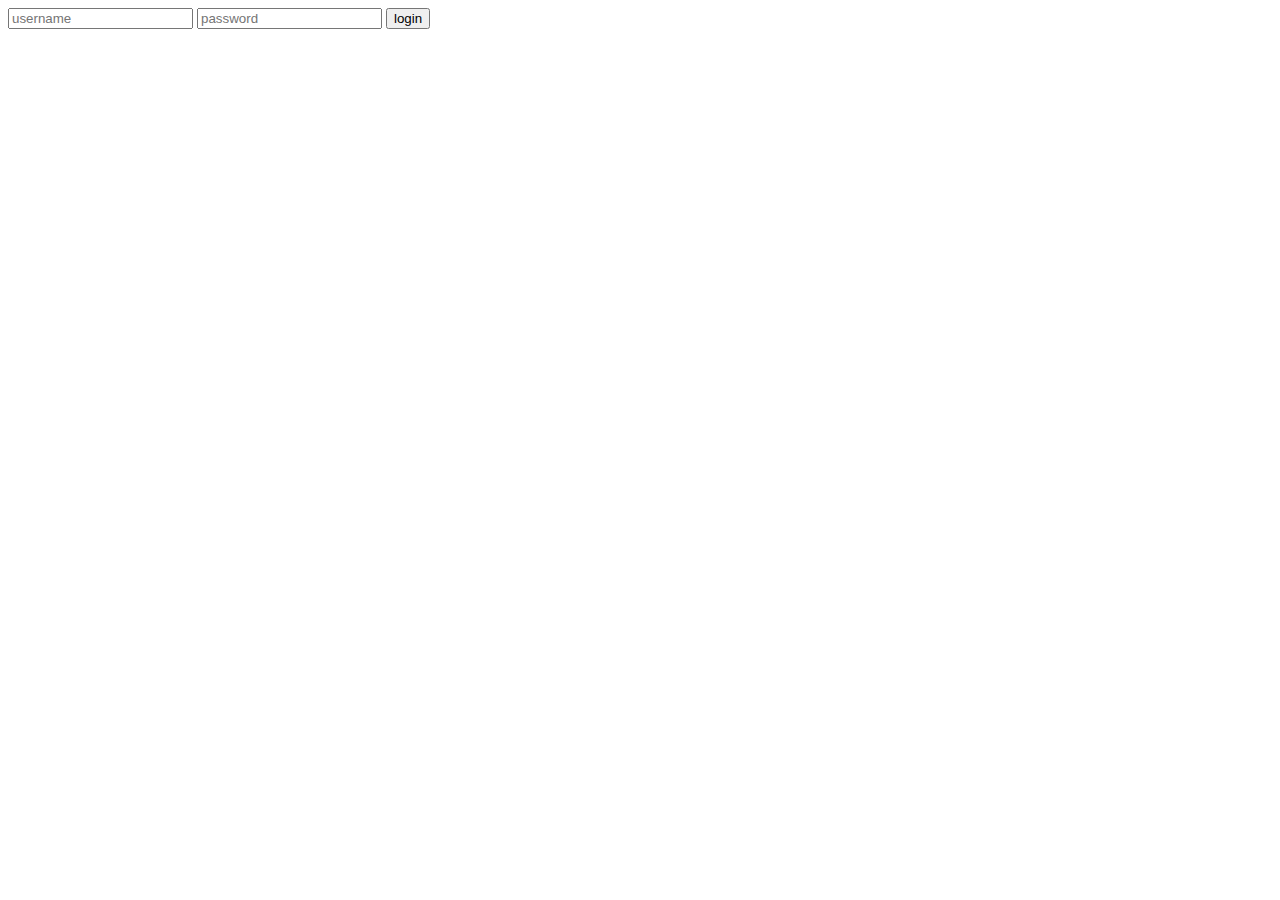
==== templates/login.html @ e018793a "auth seems to be sorted" ====
<!doctype html>

<html lang='en'>
<head>
    <meta charset='utf-8'>

    <title>Eurohome</title>

    <link rel='stylesheet' href='/static/css/styles.css'>

    <!--[if lt IE 9]>
        <script src='https://cdnjs.cloudflare.com/ajax/libs/html5shiv/3.7.3/html5shiv.js'>
        </script>
    <![endif]-->

</head>

<body>
    <form action='/api/public/login'>
        <input type='text' placeholder='username' name='name' required>
        <input type='text' placeholder='password' name='password' required>
        <button type='submit'>login</button>
    </form>
</body>
</html>
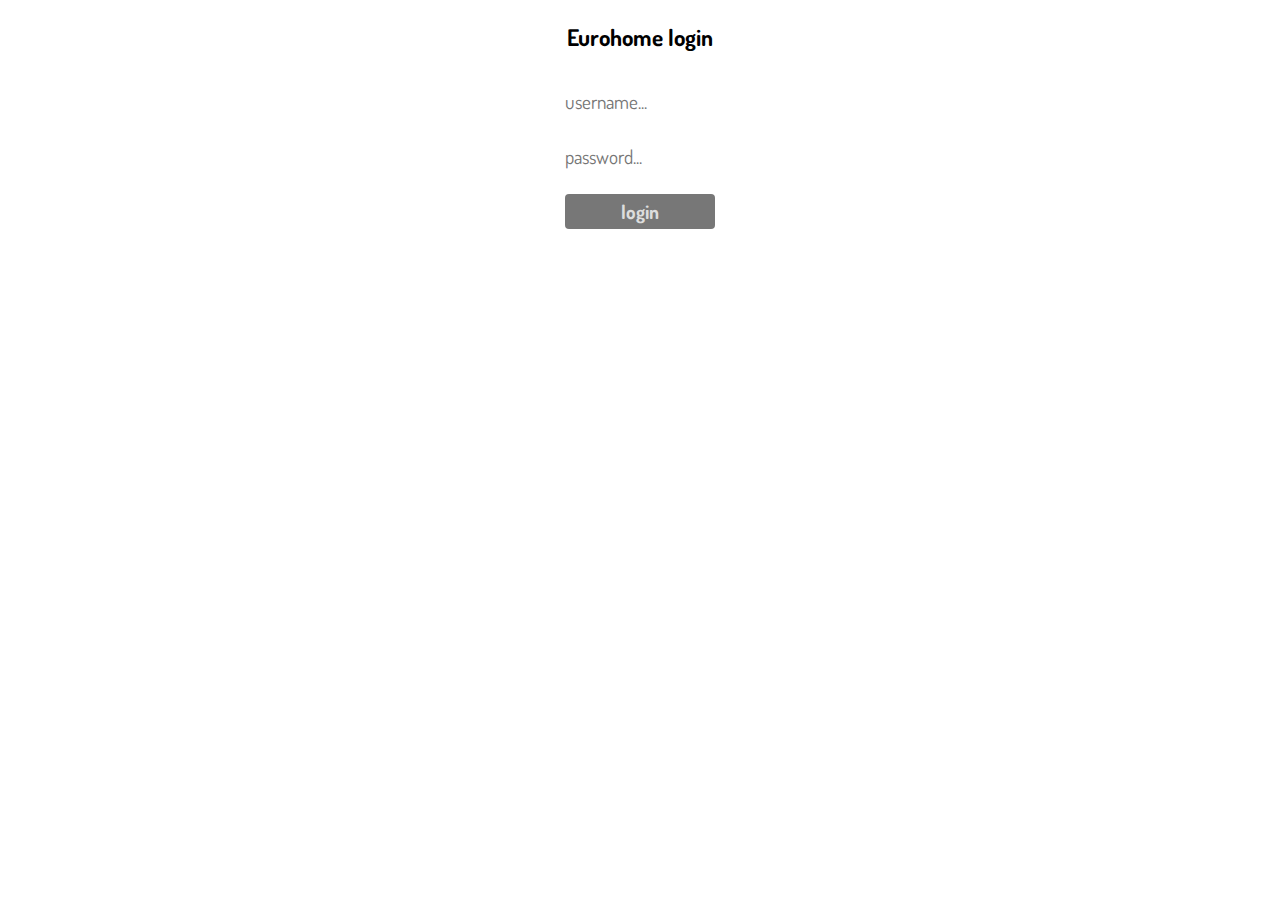
==== commit fd8c2310: "getting css done" ====
--- a/templates/login.html
+++ b/templates/login.html
@@ -3,9 +3,11 @@
 <html lang='en'>
 <head>
     <meta charset='utf-8'>
+    <meta name='viewport' content='width=device-width, initial-scale=1'>
 
-    <title>Eurohome</title>
+    <title>Eurohome - login</title>
 
+    <link href="https://fonts.googleapis.com/css?family=Dosis" rel="stylesheet">
     <link rel='stylesheet' href='/static/css/styles.css'>
 
     <!--[if lt IE 9]>
@@ -16,10 +18,21 @@
 </head>
 
 <body>
-    <form action='/api/public/login'>
-        <input type='text' placeholder='username' name='name' required>
-        <input type='text' placeholder='password' name='password' required>
-        <button type='submit'>login</button>
-    </form>
+    <h3>
+        Eurohome login
+    </h3>
+    <div class='auth-form'>
+        <form action='/api/public/login'>
+            <div>
+                <input type='text' placeholder='username...' name='name' required>
+            </div>
+            <div>
+                <input type='password' placeholder='password...' name='password' required>
+            </div>
+            <div>
+                <button type='submit'>login</button>
+            </div>
+        </form>
+    </div>
 </body>
 </html>
--- a/static/css/styles.css
+++ b/static/css/styles.css
@@ -0,0 +1,128 @@
+html {
+    font-size: 100%;
+}
+
+body {
+    width: 100%;
+    margin: 0;
+    background: white;
+    text-align: center;
+    top: 0;
+    font-family: 'Dosis', Helvetica, sans-serif;
+    line-height: 1.2;
+}
+
+h1 {
+    font-size: 200%;
+}
+
+h2 {
+    font-size: 150%;
+}
+
+h3 {
+    font-size: 120%;
+}
+
+.container {
+    margin-top: 2px;
+    margin-bottom: 2px;
+    background: #eaeaea;
+    padding: 5px;
+}
+
+input, button, button:active, input:active {
+    font-size: inherit;
+    font-family: inherit;
+    border: 0;
+    padding: 5px;
+    margin: 10px;
+}
+
+button {
+    font-weight: bold;
+    color: #ddd;
+    background: #777;
+    border-radius: 4px;
+    cursor: pointer;
+}
+
+*:focus {
+    outline: none;
+}
+
+button:focus, button:active, button:hover {
+    color: white;
+}
+
+.pick-list button {
+    margin: 2px;
+    border-radius: 2px;
+    /* background: white; */
+}
+
+.page-lower {
+    position: sticky;
+    bottom: 0;
+    margin: 0;
+    width: 100%;
+    background: white;
+}
+
+nav {
+    position: sticky;
+    top: 0;
+    margin: 0;
+    color: white;
+    text-align: left;
+    background: #777;
+}
+
+nav li {
+    display: inline-block;
+    margin: 4px;
+    margin-right: 10px;
+}
+
+nav li a {
+    color: #ddd;
+}
+
+nav li a:hover, nav li a:active {
+    color: white;
+    font-weight: bold;
+}
+
+a, a:visited {
+    color: inherit;
+    text-decoration: none;
+}
+
+.nav-title {
+    font-size: 110%;
+    color: white;
+}
+
+.active {
+    background: black;
+    color: white;
+}
+
+.auth-form {
+    margin: 20px;
+}
+
+.auth-form input, .auth-form button {
+    width: 150px;
+    /* text-align: center; */
+}
+
+.search-field {
+    background: white;
+}
+
+@media(min-width:60em) {
+    html {
+        font-size: 120%;
+    }
+}
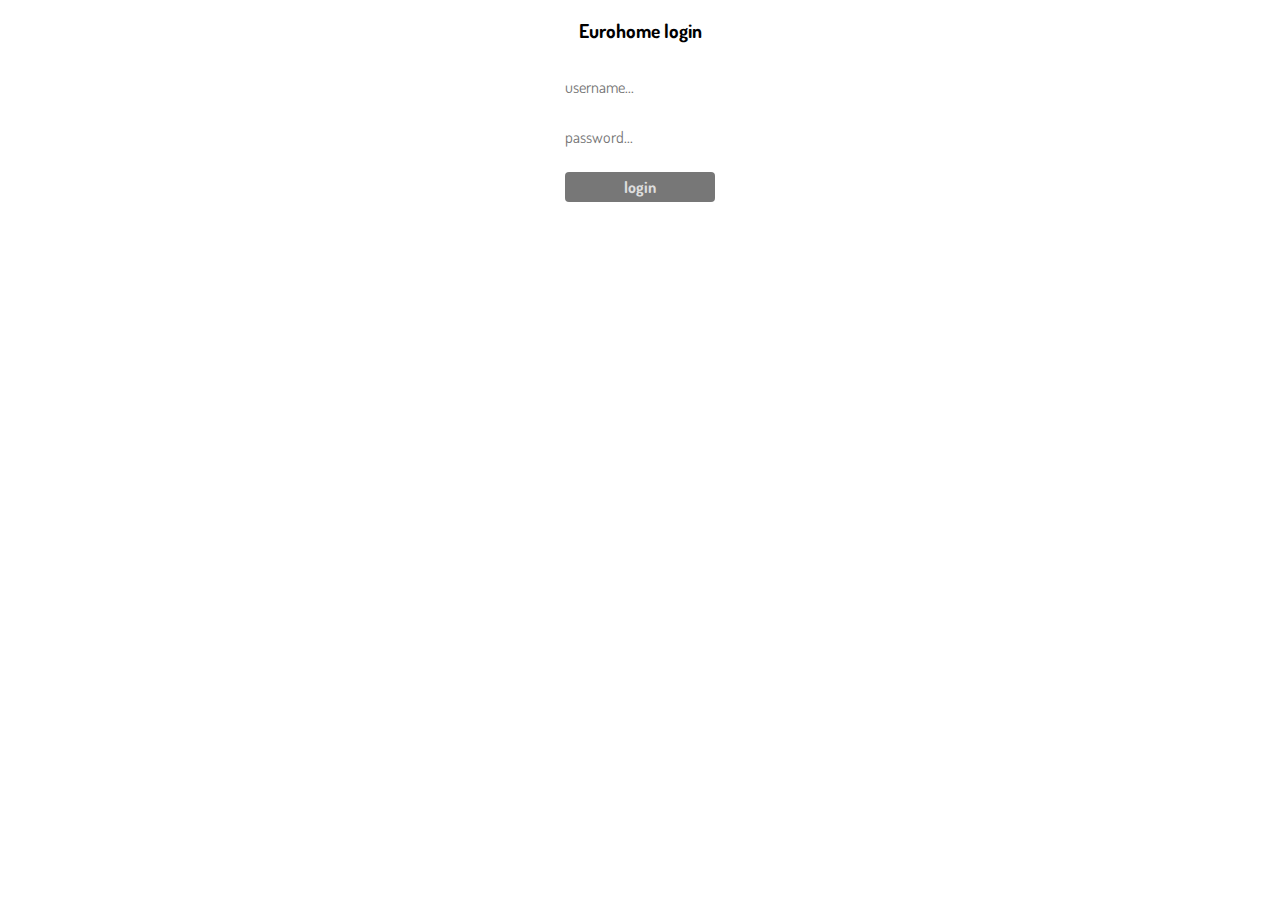
==== commit 41bc4cab: "some more edits" ====
--- a/templates/login.html
+++ b/templates/login.html
@@ -22,7 +22,7 @@
         Eurohome login
     </h3>
     <div class='auth-form'>
-        <form action='/api/public/login'>
+        <form action='/api/public/login' method='POST'>
             <div>
                 <input type='text' placeholder='username...' name='name' required>
             </div>
--- a/static/css/styles.css
+++ b/static/css/styles.css
@@ -58,7 +58,13 @@
 .pick-list button {
     margin: 2px;
     border-radius: 2px;
-    /* background: white; */
+    background: white;
+    color: #999;
+}
+
+.vote-nums button {
+    width: 30px;
+    height: 30px;
 }
 
 .page-lower {
@@ -103,7 +109,30 @@
     color: white;
 }
 
-.active {
+#country-list {
+    font-weight: bold;
+    table-layout: fixed;
+    width: 100%;
+    text-align: left;
+    border-collapse: collapse;
+}
+
+.country-list-container {
+    background: white;
+}
+
+#country-list td {
+    padding: 4px;
+    background: #888;
+    color: white;
+    border: 2px solid white;
+}
+
+#country-list tr:hover td {
+    background: #aaa;
+}
+
+#country-list td.active, button.active {
     background: black;
     color: white;
 }
@@ -117,12 +146,36 @@
     /* text-align: center; */
 }
 
-.search-field {
-    background: white;
-}
-
 @media(min-width:60em) {
     html {
-        font-size: 120%;
+        font-size: 100%;
+    }
+
+    .container, .page-lower, #country-list-container {
+        bottom: auto;
+        display: inline-block;
+        width: auto;
+        background: white;
+        text-align: left;
+    }
+
+    nav {
+        position: fixed;
+        width: 100%;
+    }
+
+    #country-list {
+        margin-top: 75px;
+    }
+
+    .page-lower {
+        position: fixed;
+        top: 75px;
+        left: 35%;
+        width: 50%;
+    }
+
+    #country-list {
+        width: 30%;
     }
 }
